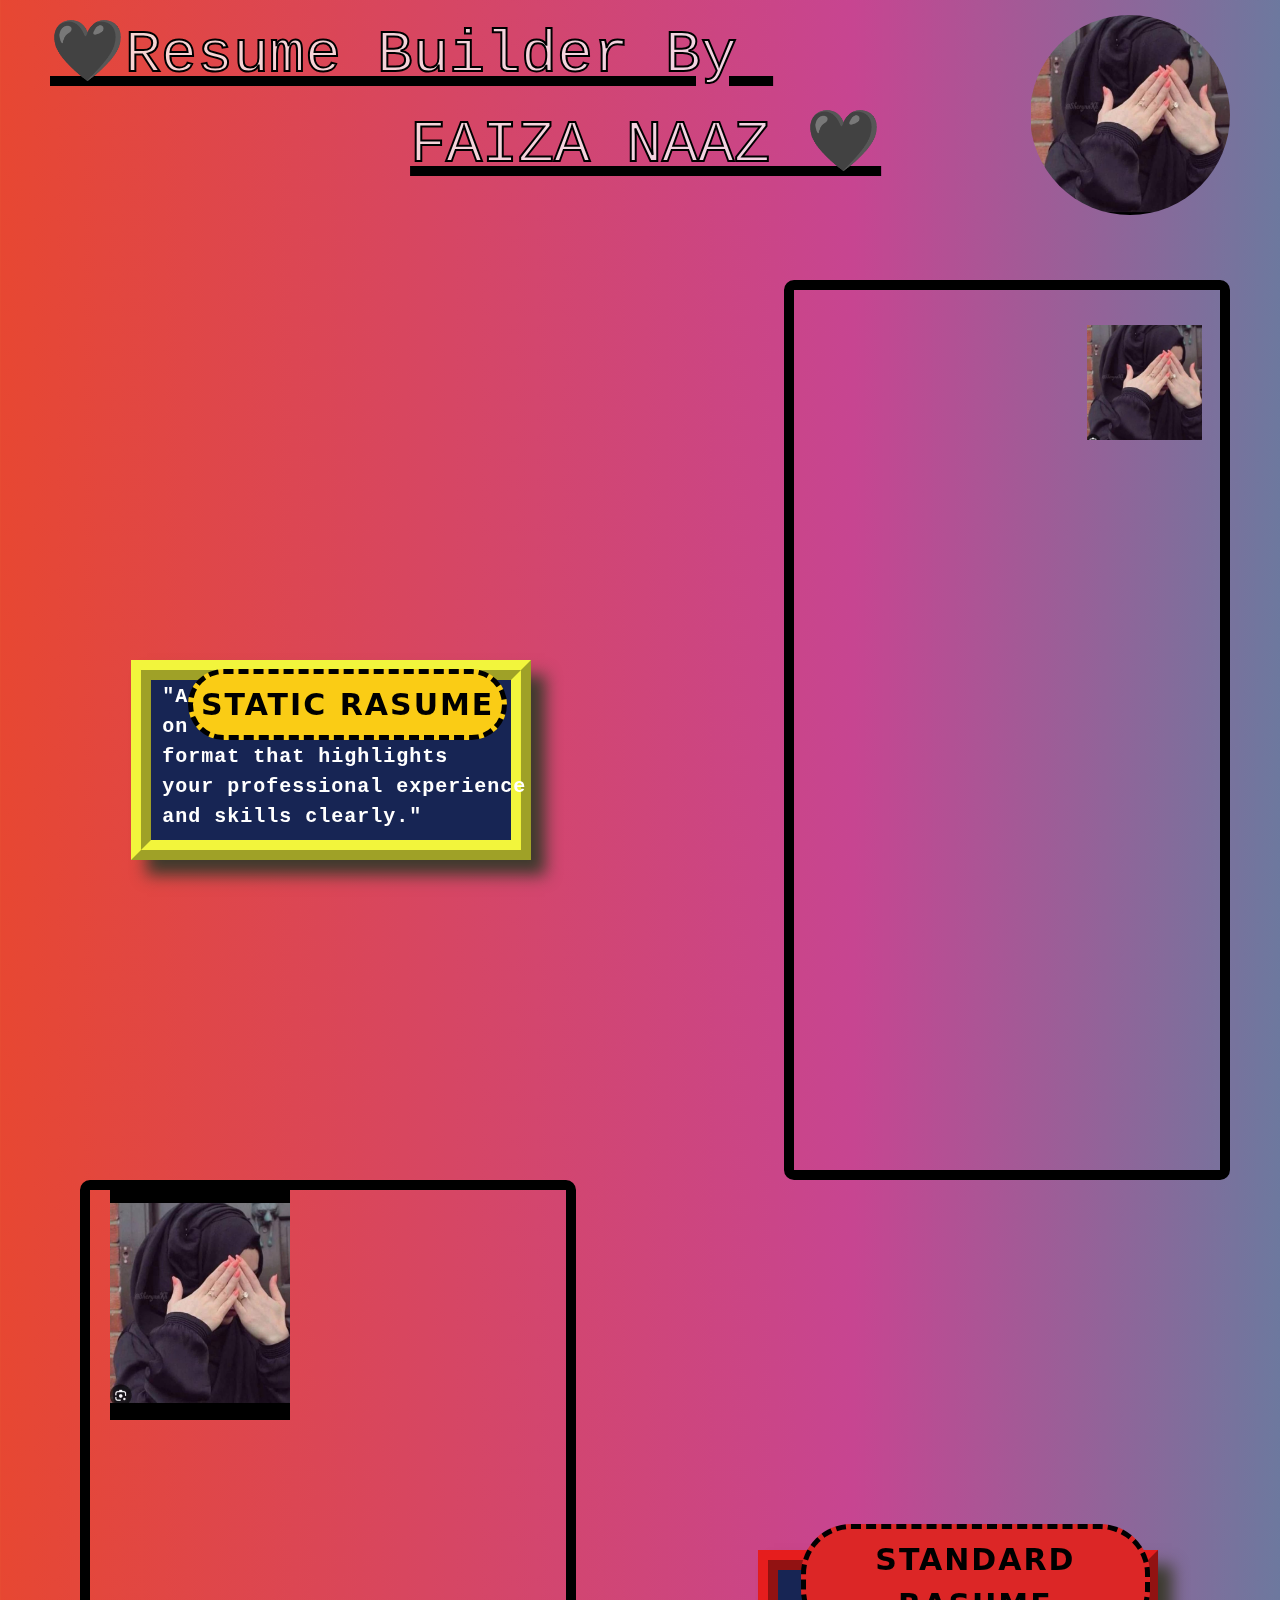
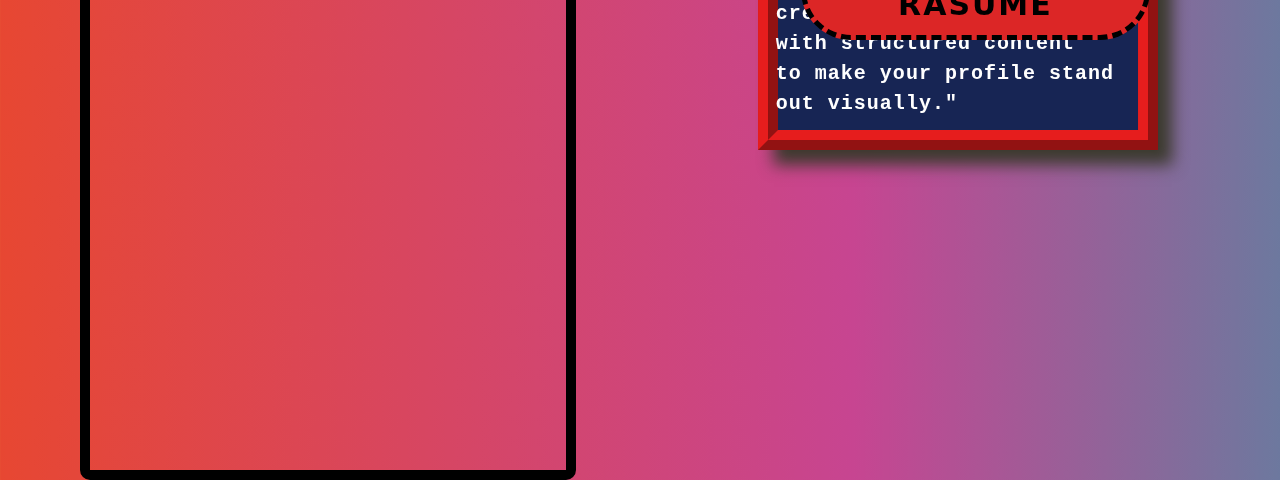
==== Hakathon/index.html @ c5019973 "first commit" ====
<!DOCTYPE html>
<html lang="en">
<head>
    <meta charset="UTF-8">
    <meta name="viewport" content="width=device-width, initial-scale=1.0">
    <title>Hackathon</title>
  
    <link rel="stylesheet" href="src/output.css">
    <style>
@keyframes gradientSlide {
  0% {
    background-position: 0% 50%;
  }
  50% {
    background-position: 100% 50%;
  }
  100% {
    background-position: 0% 50%;
  }
}

.animated-bg {
  animation: gradientSlide 15s ease infinite;
  background: linear-gradient(270deg, #dcec49, #13acac, #c74591, #e74732);
  background-size: 200% 200%;
}
span{
            text-decoration: underline;
            text-decoration-thickness: 10px; /* Adjust the thickness of the underline */
            text-decoration-color: black; /* Adjust the color of the underline */
        }


        .f1 {
            transition: transform 0.3s ease, box-shadow 0.3s ease;
        }

        .f1:hover {
            transform: scale(1.05); /* Slightly enlarge the element */
            box-shadow: 0px 4px 20px rgba(0, 0, 0, 0.3); /* Add shadow effect */
        }       
      </style>
</head>
<body class="animated-bg ">
    <section class="w-full h-lvh  ">
 <header class="h-[130px] p-5 justify-between flex items-center pl-[50px]">
    <h1 class="text-[60px] mt-[70px] " style=" color: transparent; -webkit-text-stroke: 2px black;  "  id="heading"><pre><span>🖤Resume Builder By </span> 
          <span>FAIZA NAAZ 🖤</span></pre></h1>
    <div style="background-image: url(profile-pic.jfif); background-position: center; background-size: 199px; background-repeat: no-repeat; " class="h-[200px] w-[200px] mt-[100px] rounded-[50%] mr-[30px]"></div>
 </header>
 <div id="image" class="bg-transparent h-full w-full flex justify-between mt-[150px] ">


 <div class=" bg-transparent h-full  w-[45%] inline-block pl-[80px]">
            <div class=" first1 relative bg-transparent h-full w-[90%] flex items-center justify-center"> 
                <a href="./static.html"><button class="text-black font-bold tracking-[2px] text-[30px]  hover:bg-yellow-200 active:p-1.5 border-dashed border-black border-[5px] p-2 bg-yellow-400  rounded-[50px] absolute left-[80px] bottom-[440px]">STATIC RASUME</button></h1></a>
                <div class="h-[200px]  w-[400px] bg-blue-950 p-2 flex justify-center items-center pt-4 mt-[60px]"  style="border: ridge 20px rgb(242, 245, 60);     box-shadow: 15px 15px 15px rgba(58, 58, 44, 0.973);  "><pre class="text-white font-semibold text-[20px] tracking-[1px] mt-[15px]">  "A Standard Resume focuses
  on a clean,traditional 
  format that highlights
  your professional experience
  and skills clearly."
                </pre></div> 
            </div>

 <div class=" f1 bg-transparent   w-full h-full border-solid border-black border-[10px] rounded-[10px]" style="background-image: url(https://i.pinimg.com/736x/8b/cc/21/8bcc21b66cf28180157da30126f4541a.jpg);background-position: center; background-size: cover;">
<div class="h-[230px]  w-[180px]  relative left-[20px]  pt-[60px]" style="background-image: url(profile-pic.jfif); background-repeat: no-repeat; background-position: center; background-size: 200px;"></div>
  

</div>  


 </div>
 
 <!-- ///////////////////////// -->
 
 <div  class="bg-transparent h-full w-[45%] mb-[20px] inline-block pl-[80px]"  >

  <div class="bg-transparent border-solid border-black border-[10px] rounded-[10px] h-full w-[90%]" >
<div class=" f1 w-full h-full rounded" style="background-image: url(https://i.pinimg.com/736x/7a/34/90/7a34909b049950b1a94ebc37d71e763e.jpg); background-position: center; background-size: cover;">
  <div class="h-[115px]  w-[115px] bg-black relative left-[293px] top-[35px] pt-[50px]" style="background-image: url(profile-pic.jfif); background-repeat: no-repeat; background-position: center; background-size: 130px;"></div>
</div>


   
<div  class=" first2 relative bg-transparent w-[90%] h-full flex items-center justify-center"> 
  <a href="./form.html"><button class="text-black font-bold tracking-[2px] text-[30px]  hover:bg-red-400 active:p-1.5 border-dashed border-black border-[5px] p-2 bg-red-600  rounded-[50px] absolute left-[35px] bottom-[410px]">STANDARD RASUME</button></h1></a>
  <div  class="h-[200px]  w-[400px] bg-blue-950 p-2 flex justify-center items-center pt-4 mt-[80px]"  style="border: ridge 20px rgb(230, 29, 29);     box-shadow: 15px 15px 15px  rgba(58, 58, 44, 0.973);  "><pre class="text-white font-semibold text-[20px] tracking-[1px] mt-[40px]">  "A Modern Resume combines 
creative design elements 
with structured content 
to make your profile stand
out visually."

  </pre></div>
</div>

</div>
</div>
</div>
</section>
<script src="https://cdnjs.cloudflare.com/ajax/libs/gsap/3.12.5/gsap.min.js" integrity="sha512-7eHRwcbYkK4d9g/6tD/mhkf++eoTHwpNM9woBxtPUBWm67zeAfFC+HrdoE2GanKeocly/VxeLvIqwvCdk7qScg==" crossorigin="anonymous" referrerpolicy="no-referrer"></script>
    <script src="page.js"></script>

</body>
</html>
---- Hakathon/src/output.css ----
/*
! tailwindcss v3.4.10 | MIT License | https://tailwindcss.com
*/

/*
1. Prevent padding and border from affecting element width. (https://github.com/mozdevs/cssremedy/issues/4)
2. Allow adding a border to an element by just adding a border-width. (https://github.com/tailwindcss/tailwindcss/pull/116)
*/

*,
::before,
::after {
  box-sizing: border-box;
  /* 1 */
  border-width: 0;
  /* 2 */
  border-style: solid;
  /* 2 */
  border-color: #e5e7eb;
  /* 2 */
}

::before,
::after {
  --tw-content: '';
}

/*
1. Use a consistent sensible line-height in all browsers.
2. Prevent adjustments of font size after orientation changes in iOS.
3. Use a more readable tab size.
4. Use the user's configured `sans` font-family by default.
5. Use the user's configured `sans` font-feature-settings by default.
6. Use the user's configured `sans` font-variation-settings by default.
7. Disable tap highlights on iOS
*/

html,
:host {
  line-height: 1.5;
  /* 1 */
  -webkit-text-size-adjust: 100%;
  /* 2 */
  -moz-tab-size: 4;
  /* 3 */
  -o-tab-size: 4;
     tab-size: 4;
  /* 3 */
  font-family: ui-sans-serif, system-ui, sans-serif, "Apple Color Emoji", "Segoe UI Emoji", "Segoe UI Symbol", "Noto Color Emoji";
  /* 4 */
  font-feature-settings: normal;
  /* 5 */
  font-variation-settings: normal;
  /* 6 */
  -webkit-tap-highlight-color: transparent;
  /* 7 */
}

/*
1. Remove the margin in all browsers.
2. Inherit line-height from `html` so users can set them as a class directly on the `html` element.
*/

body {
  margin: 0;
  /* 1 */
  line-height: inherit;
  /* 2 */
}

/*
1. Add the correct height in Firefox.
2. Correct the inheritance of border color in Firefox. (https://bugzilla.mozilla.org/show_bug.cgi?id=190655)
3. Ensure horizontal rules are visible by default.
*/

hr {
  height: 0;
  /* 1 */
  color: inherit;
  /* 2 */
  border-top-width: 1px;
  /* 3 */
}

/*
Add the correct text decoration in Chrome, Edge, and Safari.
*/

abbr:where([title]) {
  -webkit-text-decoration: underline dotted;
          text-decoration: underline dotted;
}

/*
Remove the default font size and weight for headings.
*/

h1,
h2,
h3,
h4,
h5,
h6 {
  font-size: inherit;
  font-weight: inherit;
}

/*
Reset links to optimize for opt-in styling instead of opt-out.
*/

a {
  color: inherit;
  text-decoration: inherit;
}

/*
Add the correct font weight in Edge and Safari.
*/

b,
strong {
  font-weight: bolder;
}

/*
1. Use the user's configured `mono` font-family by default.
2. Use the user's configured `mono` font-feature-settings by default.
3. Use the user's configured `mono` font-variation-settings by default.
4. Correct the odd `em` font sizing in all browsers.
*/

code,
kbd,
samp,
pre {
  font-family: ui-monospace, SFMono-Regular, Menlo, Monaco, Consolas, "Liberation Mono", "Courier New", monospace;
  /* 1 */
  font-feature-settings: normal;
  /* 2 */
  font-variation-settings: normal;
  /* 3 */
  font-size: 1em;
  /* 4 */
}

/*
Add the correct font size in all browsers.
*/

small {
  font-size: 80%;
}

/*
Prevent `sub` and `sup` elements from affecting the line height in all browsers.
*/

sub,
sup {
  font-size: 75%;
  line-height: 0;
  position: relative;
  vertical-align: baseline;
}

sub {
  bottom: -0.25em;
}

sup {
  top: -0.5em;
}

/*
1. Remove text indentation from table contents in Chrome and Safari. (https://bugs.chromium.org/p/chromium/issues/detail?id=999088, https://bugs.webkit.org/show_bug.cgi?id=201297)
2. Correct table border color inheritance in all Chrome and Safari. (https://bugs.chromium.org/p/chromium/issues/detail?id=935729, https://bugs.webkit.org/show_bug.cgi?id=195016)
3. Remove gaps between table borders by default.
*/

table {
  text-indent: 0;
  /* 1 */
  border-color: inherit;
  /* 2 */
  border-collapse: collapse;
  /* 3 */
}

/*
1. Change the font styles in all browsers.
2. Remove the margin in Firefox and Safari.
3. Remove default padding in all browsers.
*/

button,
input,
optgroup,
select,
textarea {
  font-family: inherit;
  /* 1 */
  font-feature-settings: inherit;
  /* 1 */
  font-variation-settings: inherit;
  /* 1 */
  font-size: 100%;
  /* 1 */
  font-weight: inherit;
  /* 1 */
  line-height: inherit;
  /* 1 */
  letter-spacing: inherit;
  /* 1 */
  color: inherit;
  /* 1 */
  margin: 0;
  /* 2 */
  padding: 0;
  /* 3 */
}

/*
Remove the inheritance of text transform in Edge and Firefox.
*/

button,
select {
  text-transform: none;
}

/*
1. Correct the inability to style clickable types in iOS and Safari.
2. Remove default button styles.
*/

button,
input:where([type='button']),
input:where([type='reset']),
input:where([type='submit']) {
  -webkit-appearance: button;
  /* 1 */
  background-color: transparent;
  /* 2 */
  background-image: none;
  /* 2 */
}

/*
Use the modern Firefox focus style for all focusable elements.
*/

:-moz-focusring {
  outline: auto;
}

/*
Remove the additional `:invalid` styles in Firefox. (https://github.com/mozilla/gecko-dev/blob/2f9eacd9d3d995c937b4251a5557d95d494c9be1/layout/style/res/forms.css#L728-L737)
*/

:-moz-ui-invalid {
  box-shadow: none;
}

/*
Add the correct vertical alignment in Chrome and Firefox.
*/

progress {
  vertical-align: baseline;
}

/*
Correct the cursor style of increment and decrement buttons in Safari.
*/

::-webkit-inner-spin-button,
::-webkit-outer-spin-button {
  height: auto;
}

/*
1. Correct the odd appearance in Chrome and Safari.
2. Correct the outline style in Safari.
*/

[type='search'] {
  -webkit-appearance: textfield;
  /* 1 */
  outline-offset: -2px;
  /* 2 */
}

/*
Remove the inner padding in Chrome and Safari on macOS.
*/

::-webkit-search-decoration {
  -webkit-appearance: none;
}

/*
1. Correct the inability to style clickable types in iOS and Safari.
2. Change font properties to `inherit` in Safari.
*/

::-webkit-file-upload-button {
  -webkit-appearance: button;
  /* 1 */
  font: inherit;
  /* 2 */
}

/*
Add the correct display in Chrome and Safari.
*/

summary {
  display: list-item;
}

/*
Removes the default spacing and border for appropriate elements.
*/

blockquote,
dl,
dd,
h1,
h2,
h3,
h4,
h5,
h6,
hr,
figure,
p,
pre {
  margin: 0;
}

fieldset {
  margin: 0;
  padding: 0;
}

legend {
  padding: 0;
}

ol,
ul,
menu {
  list-style: none;
  margin: 0;
  padding: 0;
}

/*
Reset default styling for dialogs.
*/

dialog {
  padding: 0;
}

/*
Prevent resizing textareas horizontally by default.
*/

textarea {
  resize: vertical;
}

/*
1. Reset the default placeholder opacity in Firefox. (https://github.com/tailwindlabs/tailwindcss/issues/3300)
2. Set the default placeholder color to the user's configured gray 400 color.
*/

input::-moz-placeholder, textarea::-moz-placeholder {
  opacity: 1;
  /* 1 */
  color: #9ca3af;
  /* 2 */
}

input::placeholder,
textarea::placeholder {
  opacity: 1;
  /* 1 */
  color: #9ca3af;
  /* 2 */
}

/*
Set the default cursor for buttons.
*/

button,
[role="button"] {
  cursor: pointer;
}

/*
Make sure disabled buttons don't get the pointer cursor.
*/

:disabled {
  cursor: default;
}

/*
1. Make replaced elements `display: block` by default. (https://github.com/mozdevs/cssremedy/issues/14)
2. Add `vertical-align: middle` to align replaced elements more sensibly by default. (https://github.com/jensimmons/cssremedy/issues/14#issuecomment-634934210)
   This can trigger a poorly considered lint error in some tools but is included by design.
*/

img,
svg,
video,
canvas,
audio,
iframe,
embed,
object {
  display: block;
  /* 1 */
  vertical-align: middle;
  /* 2 */
}

/*
Constrain images and videos to the parent width and preserve their intrinsic aspect ratio. (https://github.com/mozdevs/cssremedy/issues/14)
*/

img,
video {
  max-width: 100%;
  height: auto;
}

/* Make elements with the HTML hidden attribute stay hidden by default */

[hidden] {
  display: none;
}

*, ::before, ::after {
  --tw-border-spacing-x: 0;
  --tw-border-spacing-y: 0;
  --tw-translate-x: 0;
  --tw-translate-y: 0;
  --tw-rotate: 0;
  --tw-skew-x: 0;
  --tw-skew-y: 0;
  --tw-scale-x: 1;
  --tw-scale-y: 1;
  --tw-pan-x:  ;
  --tw-pan-y:  ;
  --tw-pinch-zoom:  ;
  --tw-scroll-snap-strictness: proximity;
  --tw-gradient-from-position:  ;
  --tw-gradient-via-position:  ;
  --tw-gradient-to-position:  ;
  --tw-ordinal:  ;
  --tw-slashed-zero:  ;
  --tw-numeric-figure:  ;
  --tw-numeric-spacing:  ;
  --tw-numeric-fraction:  ;
  --tw-ring-inset:  ;
  --tw-ring-offset-width: 0px;
  --tw-ring-offset-color: #fff;
  --tw-ring-color: rgb(59 130 246 / 0.5);
  --tw-ring-offset-shadow: 0 0 #0000;
  --tw-ring-shadow: 0 0 #0000;
  --tw-shadow: 0 0 #0000;
  --tw-shadow-colored: 0 0 #0000;
  --tw-blur:  ;
  --tw-brightness:  ;
  --tw-contrast:  ;
  --tw-grayscale:  ;
  --tw-hue-rotate:  ;
  --tw-invert:  ;
  --tw-saturate:  ;
  --tw-sepia:  ;
  --tw-drop-shadow:  ;
  --tw-backdrop-blur:  ;
  --tw-backdrop-brightness:  ;
  --tw-backdrop-contrast:  ;
  --tw-backdrop-grayscale:  ;
  --tw-backdrop-hue-rotate:  ;
  --tw-backdrop-invert:  ;
  --tw-backdrop-opacity:  ;
  --tw-backdrop-saturate:  ;
  --tw-backdrop-sepia:  ;
  --tw-contain-size:  ;
  --tw-contain-layout:  ;
  --tw-contain-paint:  ;
  --tw-contain-style:  ;
}

::backdrop {
  --tw-border-spacing-x: 0;
  --tw-border-spacing-y: 0;
  --tw-translate-x: 0;
  --tw-translate-y: 0;
  --tw-rotate: 0;
  --tw-skew-x: 0;
  --tw-skew-y: 0;
  --tw-scale-x: 1;
  --tw-scale-y: 1;
  --tw-pan-x:  ;
  --tw-pan-y:  ;
  --tw-pinch-zoom:  ;
  --tw-scroll-snap-strictness: proximity;
  --tw-gradient-from-position:  ;
  --tw-gradient-via-position:  ;
  --tw-gradient-to-position:  ;
  --tw-ordinal:  ;
  --tw-slashed-zero:  ;
  --tw-numeric-figure:  ;
  --tw-numeric-spacing:  ;
  --tw-numeric-fraction:  ;
  --tw-ring-inset:  ;
  --tw-ring-offset-width: 0px;
  --tw-ring-offset-color: #fff;
  --tw-ring-color: rgb(59 130 246 / 0.5);
  --tw-ring-offset-shadow: 0 0 #0000;
  --tw-ring-shadow: 0 0 #0000;
  --tw-shadow: 0 0 #0000;
  --tw-shadow-colored: 0 0 #0000;
  --tw-blur:  ;
  --tw-brightness:  ;
  --tw-contrast:  ;
  --tw-grayscale:  ;
  --tw-hue-rotate:  ;
  --tw-invert:  ;
  --tw-saturate:  ;
  --tw-sepia:  ;
  --tw-drop-shadow:  ;
  --tw-backdrop-blur:  ;
  --tw-backdrop-brightness:  ;
  --tw-backdrop-contrast:  ;
  --tw-backdrop-grayscale:  ;
  --tw-backdrop-hue-rotate:  ;
  --tw-backdrop-invert:  ;
  --tw-backdrop-opacity:  ;
  --tw-backdrop-saturate:  ;
  --tw-backdrop-sepia:  ;
  --tw-contain-size:  ;
  --tw-contain-layout:  ;
  --tw-contain-paint:  ;
  --tw-contain-style:  ;
}

.pointer-events-none {
  pointer-events: none;
}

.static {
  position: static;
}

.absolute {
  position: absolute;
}

.relative {
  position: relative;
}

.bottom-\[410px\] {
  bottom: 410px;
}

.bottom-\[440px\] {
  bottom: 440px;
}

.left-\[200px\] {
  left: 200px;
}

.left-\[20px\] {
  left: 20px;
}

.left-\[293px\] {
  left: 293px;
}

.left-\[35px\] {
  left: 35px;
}

.left-\[574px\] {
  left: 574px;
}

.left-\[80px\] {
  left: 80px;
}

.right-2 {
  right: 0.5rem;
}

.top-2 {
  top: 0.5rem;
}

.top-\[00px\] {
  top: 00px;
}

.top-\[35px\] {
  top: 35px;
}

.top-\[368px\] {
  top: 368px;
}

.m-0 {
  margin: 0px;
}

.mb-2 {
  margin-bottom: 0.5rem;
}

.mb-4 {
  margin-bottom: 1rem;
}

.mb-\[100px\] {
  margin-bottom: 100px;
}

.mb-\[20px\] {
  margin-bottom: 20px;
}

.mb-\[5px\] {
  margin-bottom: 5px;
}

.ml-\[10px\] {
  margin-left: 10px;
}

.ml-\[110px\] {
  margin-left: 110px;
}

.ml-\[120px\] {
  margin-left: 120px;
}

.ml-\[20px\] {
  margin-left: 20px;
}

.ml-\[30px\] {
  margin-left: 30px;
}

.mr-\[10px\] {
  margin-right: 10px;
}

.mr-\[30px\] {
  margin-right: 30px;
}

.mt-1 {
  margin-top: 0.25rem;
}

.mt-\[100px\] {
  margin-top: 100px;
}

.mt-\[10px\] {
  margin-top: 10px;
}

.mt-\[150px\] {
  margin-top: 150px;
}

.mt-\[15px\] {
  margin-top: 15px;
}

.mt-\[20px\] {
  margin-top: 20px;
}

.mt-\[40px\] {
  margin-top: 40px;
}

.mt-\[4px\] {
  margin-top: 4px;
}

.mt-\[5px\] {
  margin-top: 5px;
}

.mt-\[60px\] {
  margin-top: 60px;
}

.mt-\[70px\] {
  margin-top: 70px;
}

.mt-\[80px\] {
  margin-top: 80px;
}

.ml-\[\] {
  margin-left: ;
}

.ml-\[100px\] {
  margin-left: 100px;
}

.ml-\[500px\] {
  margin-left: 500px;
}

.mb-\[\] {
  margin-bottom: ;
}

.mb-\[50px\] {
  margin-bottom: 50px;
}

.box-border {
  box-sizing: border-box;
}

.block {
  display: block;
}

.inline-block {
  display: inline-block;
}

.flex {
  display: flex;
}

.hidden {
  display: none;
}

.h-\[115px\] {
  height: 115px;
}

.h-\[130px\] {
  height: 130px;
}

.h-\[200px\] {
  height: 200px;
}

.h-\[230px\] {
  height: 230px;
}

.h-\[60px\] {
  height: 60px;
}

.h-\[890px\] {
  height: 890px;
}

.h-full {
  height: 100%;
}

.h-lvh {
  height: 100lvh;
}

.h-\[\] {
  height: ;
}

.h-\[100px\] {
  height: 100px;
}

.h-\[70px\] {
  height: 70px;
}

.h-\[80px\] {
  height: 80px;
}

.min-h-screen {
  min-height: 100vh;
}

.w-\[115px\] {
  width: 115px;
}

.w-\[160px\] {
  width: 160px;
}

.w-\[180px\] {
  width: 180px;
}

.w-\[200px\] {
  width: 200px;
}

.w-\[350px\] {
  width: 350px;
}

.w-\[400px\] {
  width: 400px;
}

.w-\[45\%\] {
  width: 45%;
}

.w-\[500px\] {
  width: 500px;
}

.w-\[600px\] {
  width: 600px;
}

.w-\[70\%\] {
  width: 70%;
}

.w-\[90\%\] {
  width: 90%;
}

.w-full {
  width: 100%;
}

.w-\[\] {
  width: ;
}

.w-\[80\%\] {
  width: 80%;
}

.max-w-4xl {
  max-width: 56rem;
}

.transform {
  transform: translate(var(--tw-translate-x), var(--tw-translate-y)) rotate(var(--tw-rotate)) skewX(var(--tw-skew-x)) skewY(var(--tw-skew-y)) scaleX(var(--tw-scale-x)) scaleY(var(--tw-scale-y));
}

.cursor-pointer {
  cursor: pointer;
}

.list-none {
  list-style-type: none;
}

.flex-col {
  flex-direction: column;
}

.items-start {
  align-items: flex-start;
}

.items-center {
  align-items: center;
}

.justify-center {
  justify-content: center;
}

.justify-between {
  justify-content: space-between;
}

.gap-\[20px\] {
  gap: 20px;
}

.space-y-4 > :not([hidden]) ~ :not([hidden]) {
  --tw-space-y-reverse: 0;
  margin-top: calc(1rem * calc(1 - var(--tw-space-y-reverse)));
  margin-bottom: calc(1rem * var(--tw-space-y-reverse));
}

.rounded {
  border-radius: 0.25rem;
}

.rounded-\[10px\] {
  border-radius: 10px;
}

.rounded-\[20px\] {
  border-radius: 20px;
}

.rounded-\[50\%\] {
  border-radius: 50%;
}

.rounded-\[50px\] {
  border-radius: 50px;
}

.rounded-lg {
  border-radius: 0.5rem;
}

.rounded-\[\] {
  border-radius: ;
}

.border {
  border-width: 1px;
}

.border-2 {
  border-width: 2px;
}

.border-\[10px\] {
  border-width: 10px;
}

.border-\[5px\] {
  border-width: 5px;
}

.border-b-2 {
  border-bottom-width: 2px;
}

.border-t-2 {
  border-top-width: 2px;
}

.border-b {
  border-bottom-width: 1px;
}

.border-solid {
  border-style: solid;
}

.border-dashed {
  border-style: dashed;
}

.border-black {
  --tw-border-opacity: 1;
  border-color: rgb(0 0 0 / var(--tw-border-opacity));
}

.border-pink-300 {
  --tw-border-opacity: 1;
  border-color: rgb(249 168 212 / var(--tw-border-opacity));
}

.border-pink-600 {
  --tw-border-opacity: 1;
  border-color: rgb(219 39 119 / var(--tw-border-opacity));
}

.border-white {
  --tw-border-opacity: 1;
  border-color: rgb(255 255 255 / var(--tw-border-opacity));
}

.bg-black {
  --tw-bg-opacity: 1;
  background-color: rgb(0 0 0 / var(--tw-bg-opacity));
}

.bg-blue-200 {
  --tw-bg-opacity: 1;
  background-color: rgb(191 219 254 / var(--tw-bg-opacity));
}

.bg-blue-300 {
  --tw-bg-opacity: 1;
  background-color: rgb(147 197 253 / var(--tw-bg-opacity));
}

.bg-blue-500 {
  --tw-bg-opacity: 1;
  background-color: rgb(59 130 246 / var(--tw-bg-opacity));
}

.bg-blue-950 {
  --tw-bg-opacity: 1;
  background-color: rgb(23 37 84 / var(--tw-bg-opacity));
}

.bg-pink-300 {
  --tw-bg-opacity: 1;
  background-color: rgb(249 168 212 / var(--tw-bg-opacity));
}

.bg-red-500 {
  --tw-bg-opacity: 1;
  background-color: rgb(239 68 68 / var(--tw-bg-opacity));
}

.bg-red-600 {
  --tw-bg-opacity: 1;
  background-color: rgb(220 38 38 / var(--tw-bg-opacity));
}

.bg-slate-400 {
  --tw-bg-opacity: 1;
  background-color: rgb(148 163 184 / var(--tw-bg-opacity));
}

.bg-slate-500 {
  --tw-bg-opacity: 1;
  background-color: rgb(100 116 139 / var(--tw-bg-opacity));
}

.bg-transparent {
  background-color: transparent;
}

.bg-yellow-400 {
  --tw-bg-opacity: 1;
  background-color: rgb(250 204 21 / var(--tw-bg-opacity));
}

.bg-yellow-500 {
  --tw-bg-opacity: 1;
  background-color: rgb(234 179 8 / var(--tw-bg-opacity));
}

.bg-white {
  --tw-bg-opacity: 1;
  background-color: rgb(255 255 255 / var(--tw-bg-opacity));
}

.object-cover {
  -o-object-fit: cover;
     object-fit: cover;
}

.p-0 {
  padding: 0px;
}

.p-2 {
  padding: 0.5rem;
}

.p-4 {
  padding: 1rem;
}

.p-5 {
  padding: 1.25rem;
}

.p-6 {
  padding: 1.5rem;
}

.p-\[20px\] {
  padding: 20px;
}

.p-\[3px\] {
  padding: 3px;
}

.p-\[5px\] {
  padding: 5px;
}

.pl-\[10px\] {
  padding-left: 10px;
}

.pl-\[20px\] {
  padding-left: 20px;
}

.pl-\[50px\] {
  padding-left: 50px;
}

.pl-\[60px\] {
  padding-left: 60px;
}

.pl-\[80px\] {
  padding-left: 80px;
}

.pr-\[20px\] {
  padding-right: 20px;
}

.pt-4 {
  padding-top: 1rem;
}

.pt-\[50px\] {
  padding-top: 50px;
}

.pt-\[60px\] {
  padding-top: 60px;
}

.text-center {
  text-align: center;
}

.text-\[20px\] {
  font-size: 20px;
}

.text-\[22px\] {
  font-size: 22px;
}

.text-\[25px\] {
  font-size: 25px;
}

.text-\[30px\] {
  font-size: 30px;
}

.text-\[40px\] {
  font-size: 40px;
}

.text-\[60px\] {
  font-size: 60px;
}

.text-\[80px\] {
  font-size: 80px;
}

.font-bold {
  font-weight: 700;
}

.font-semibold {
  font-weight: 600;
}

.tracking-\[1px\] {
  letter-spacing: 1px;
}

.tracking-\[2px\] {
  letter-spacing: 2px;
}

.text-black {
  --tw-text-opacity: 1;
  color: rgb(0 0 0 / var(--tw-text-opacity));
}

.text-blue-900 {
  --tw-text-opacity: 1;
  color: rgb(30 58 138 / var(--tw-text-opacity));
}

.text-gray-900 {
  --tw-text-opacity: 1;
  color: rgb(17 24 39 / var(--tw-text-opacity));
}

.text-white {
  --tw-text-opacity: 1;
  color: rgb(255 255 255 / var(--tw-text-opacity));
}

.text-\[\] {
  color: ;
}

.underline {
  text-decoration-line: underline;
}

.shadow {
  --tw-shadow: 0 1px 3px 0 rgb(0 0 0 / 0.1), 0 1px 2px -1px rgb(0 0 0 / 0.1);
  --tw-shadow-colored: 0 1px 3px 0 var(--tw-shadow-color), 0 1px 2px -1px var(--tw-shadow-color);
  box-shadow: var(--tw-ring-offset-shadow, 0 0 #0000), var(--tw-ring-shadow, 0 0 #0000), var(--tw-shadow);
}

.transition {
  transition-property: color, background-color, border-color, text-decoration-color, fill, stroke, opacity, box-shadow, transform, filter, -webkit-backdrop-filter;
  transition-property: color, background-color, border-color, text-decoration-color, fill, stroke, opacity, box-shadow, transform, filter, backdrop-filter;
  transition-property: color, background-color, border-color, text-decoration-color, fill, stroke, opacity, box-shadow, transform, filter, backdrop-filter, -webkit-backdrop-filter;
  transition-timing-function: cubic-bezier(0.4, 0, 0.2, 1);
  transition-duration: 150ms;
}

.hover\:bg-blue-400:hover {
  --tw-bg-opacity: 1;
  background-color: rgb(96 165 250 / var(--tw-bg-opacity));
}

.hover\:bg-blue-600:hover {
  --tw-bg-opacity: 1;
  background-color: rgb(37 99 235 / var(--tw-bg-opacity));
}

.hover\:bg-red-400:hover {
  --tw-bg-opacity: 1;
  background-color: rgb(248 113 113 / var(--tw-bg-opacity));
}

.hover\:bg-yellow-200:hover {
  --tw-bg-opacity: 1;
  background-color: rgb(254 240 138 / var(--tw-bg-opacity));
}

.hover\:bg-yellow-300:hover {
  --tw-bg-opacity: 1;
  background-color: rgb(253 224 71 / var(--tw-bg-opacity));
}

.active\:p-1\.5:active {
  padding: 0.375rem;
}
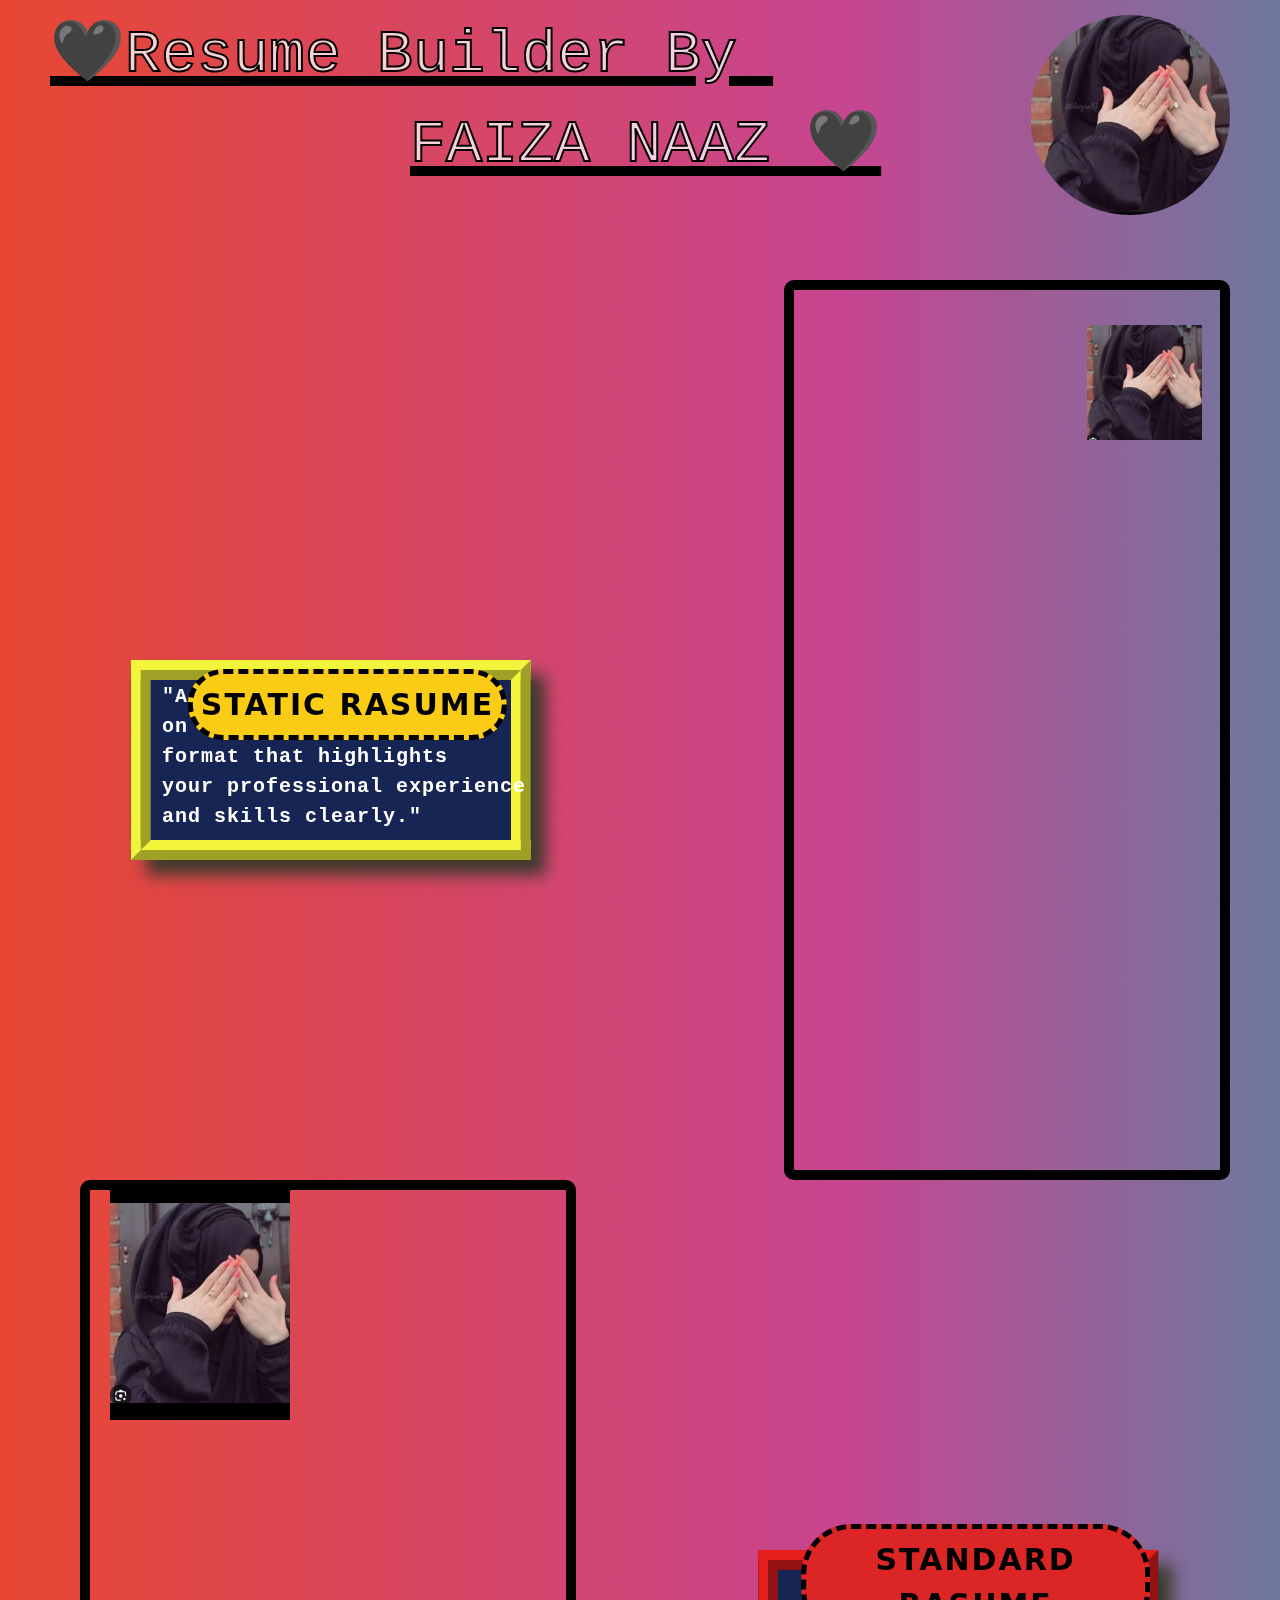
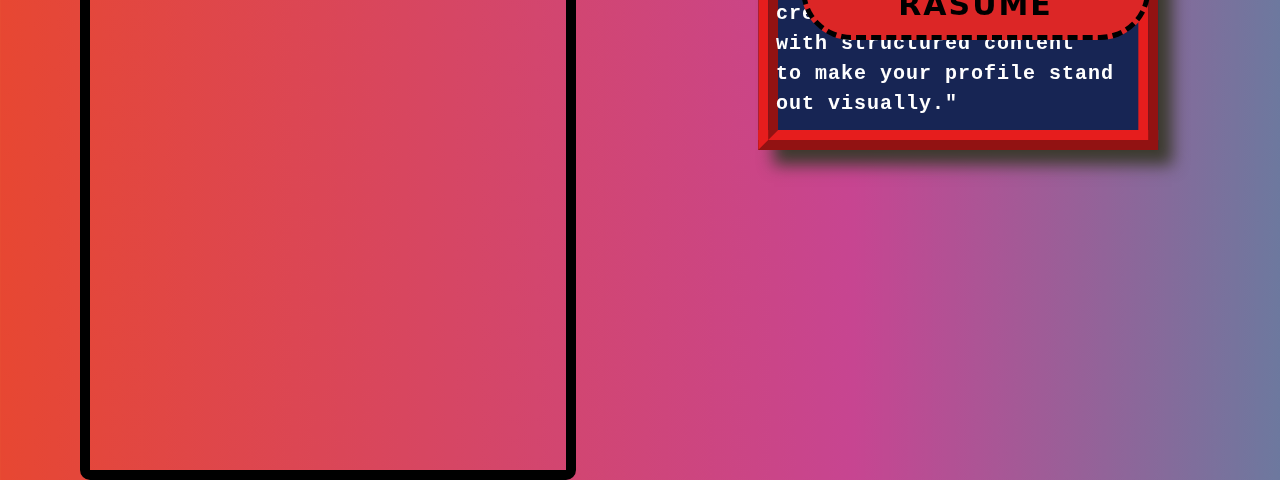
==== commit 21f99d9c: "file added" ====
--- a/Hakathon/index.html
+++ b/Hakathon/index.html
@@ -53,7 +53,7 @@
 
  <div class=" bg-transparent h-full  w-[45%] inline-block pl-[80px]">
             <div class=" first1 relative bg-transparent h-full w-[90%] flex items-center justify-center"> 
-                <a href="./static.html"><button class="text-black font-bold tracking-[2px] text-[30px]  hover:bg-yellow-200 active:p-1.5 border-dashed border-black border-[5px] p-2 bg-yellow-400  rounded-[50px] absolute left-[80px] bottom-[440px]">STATIC RASUME</button></h1></a>
+                <a href="./static_resume/static.html"><button class="text-black font-bold tracking-[2px] text-[30px]  hover:bg-yellow-200 active:p-1.5 border-dashed border-black border-[5px] p-2 bg-yellow-400  rounded-[50px] absolute left-[80px] bottom-[440px]">STATIC RASUME</button></h1></a>
                 <div class="h-[200px]  w-[400px] bg-blue-950 p-2 flex justify-center items-center pt-4 mt-[60px]"  style="border: ridge 20px rgb(242, 245, 60);     box-shadow: 15px 15px 15px rgba(58, 58, 44, 0.973);  "><pre class="text-white font-semibold text-[20px] tracking-[1px] mt-[15px]">  "A Standard Resume focuses
   on a clean,traditional 
   format that highlights
@@ -83,7 +83,7 @@
 
    
 <div  class=" first2 relative bg-transparent w-[90%] h-full flex items-center justify-center"> 
-  <a href="./form.html"><button class="text-black font-bold tracking-[2px] text-[30px]  hover:bg-red-400 active:p-1.5 border-dashed border-black border-[5px] p-2 bg-red-600  rounded-[50px] absolute left-[35px] bottom-[410px]">STANDARD RASUME</button></h1></a>
+  <a href="./input_form/form.html"><button class="text-black font-bold tracking-[2px] text-[30px]  hover:bg-red-400 active:p-1.5 border-dashed border-black border-[5px] p-2 bg-red-600  rounded-[50px] absolute left-[35px] bottom-[410px]">STANDARD RASUME</button></h1></a>
   <div  class="h-[200px]  w-[400px] bg-blue-950 p-2 flex justify-center items-center pt-4 mt-[80px]"  style="border: ridge 20px rgb(230, 29, 29);     box-shadow: 15px 15px 15px  rgba(58, 58, 44, 0.973);  "><pre class="text-white font-semibold text-[20px] tracking-[1px] mt-[40px]">  "A Modern Resume combines 
 creative design elements 
 with structured content 
